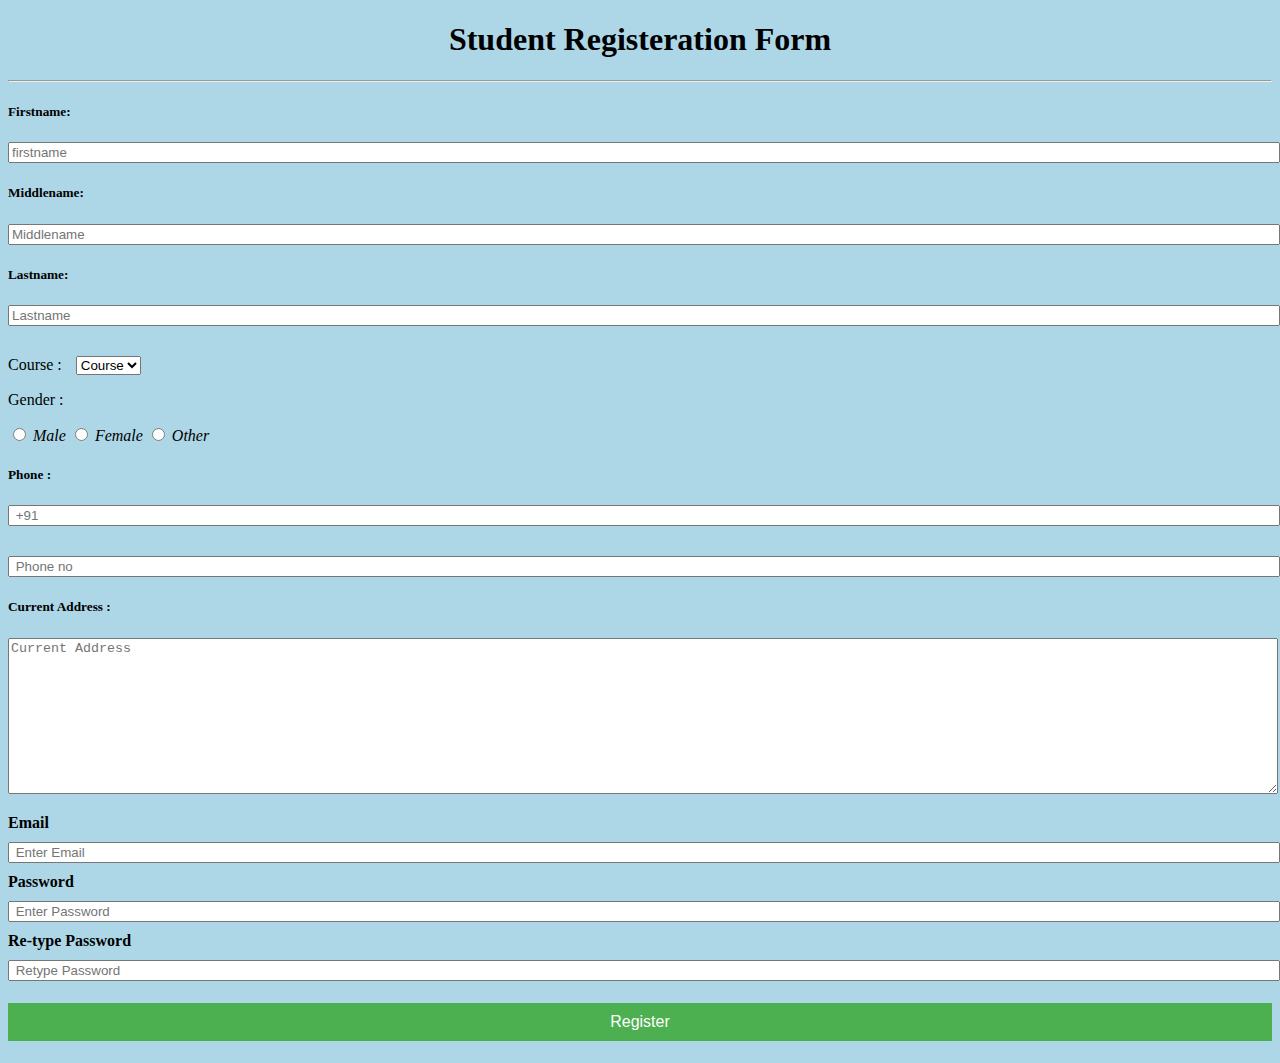
==== execercise/index.html @ 7c7429cb "Execercise1" ====
<!DOCTYPE html>
<html lang="en">
  <head>
    <meta charset="UTF-8" />
    <meta http-equiv="X-UA-Compatible" content="IE=edge" />
    <meta name="viewport" content="width=device-width, initial-scale=1.0" />
    <title>Bài tập về nhà</title>
    
  </head>
  <body style="background-color: #add7e7">
    <center>
      <h1>Student Registeration Form</h1>
    </center>
    <hr />
    <form >
        <h5>Firstname: </h5>
        <input  type="text"  style="width: 100%" height="auto" placeholder="firstname" /> 
        <h5>Middlename: </h5>
        <input  type="text"  style="width: 100%" height="auto" placeholder="Middlename" />
        <h5>Lastname: </h5>
        <input  type="text"  style="width: 100%" height="auto" placeholder="Lastname" />
    </form>
    <div style="margin-top: 30px;">
        <p style="display: inline;" >Course :</p> 
        <select style="margin-left: 10px;">
            <option> Course </option>
            <option> Param </option>
        </select>
    </div>
    
    <div> 
        <p> Gender : </p>
        <input type="radio" name="Sex"> <i> Male </i>
        <input type="radio" name="Sex"> <i> Female </i>
        <input type="radio" name="Sex"> <i> Other </i>
    </div>
    <h5>Phone : </h5>
    <input  type="text"  style="width: 100%" height="auto" placeholder=" +91 " />
    <div style="margin-top: 30px;">
        <input  type="text"  style="width: 100%" height="auto" placeholder=" Phone no " />
    </div>
    <p>
        <h5>Current Address :</h5>
        <textarea cols="100" rows="10" placeholder="Current Address" 
                style="width: 100%; height: auto;" 
        ></textarea>
    </p>
    <div>
        <b style="display: block;">Email</b>
        <input type="email" style="width: 100%; margin-top: 10px ;" height="auto" 
        placeholder=" Enter Email " />
    </div> 
    
    <div>
        <b style="display: block; margin-top: 10px;">Password</b>
        <input type="password" style="width: 100%; margin-top: 10px ;" height="auto" 
        placeholder=" Enter Password " />
    </div>

    <div>
        <b style="display: block; margin-top: 10px;">Re-type Password</b>
        <input type="password" style="width: 100%; margin-top: 10px ;" height="auto" 
        placeholder=" Retype Password " />
    </div>
    <center>
        <h5>
            <form action="/register" method="post">
                <button type="submit" style="background-color: #4CAF50; 
                              color: white; 
                              border: none; 
                              padding: 10px 20px; 
                              text-align: center; 
                              text-decoration: none; 
                              display: inline-block; 
                              font-size: 16px; 
                              width: 100%;">
                  Register
                </button>
              </form>
              

        </h5>
    </center>


  </body>
</html>
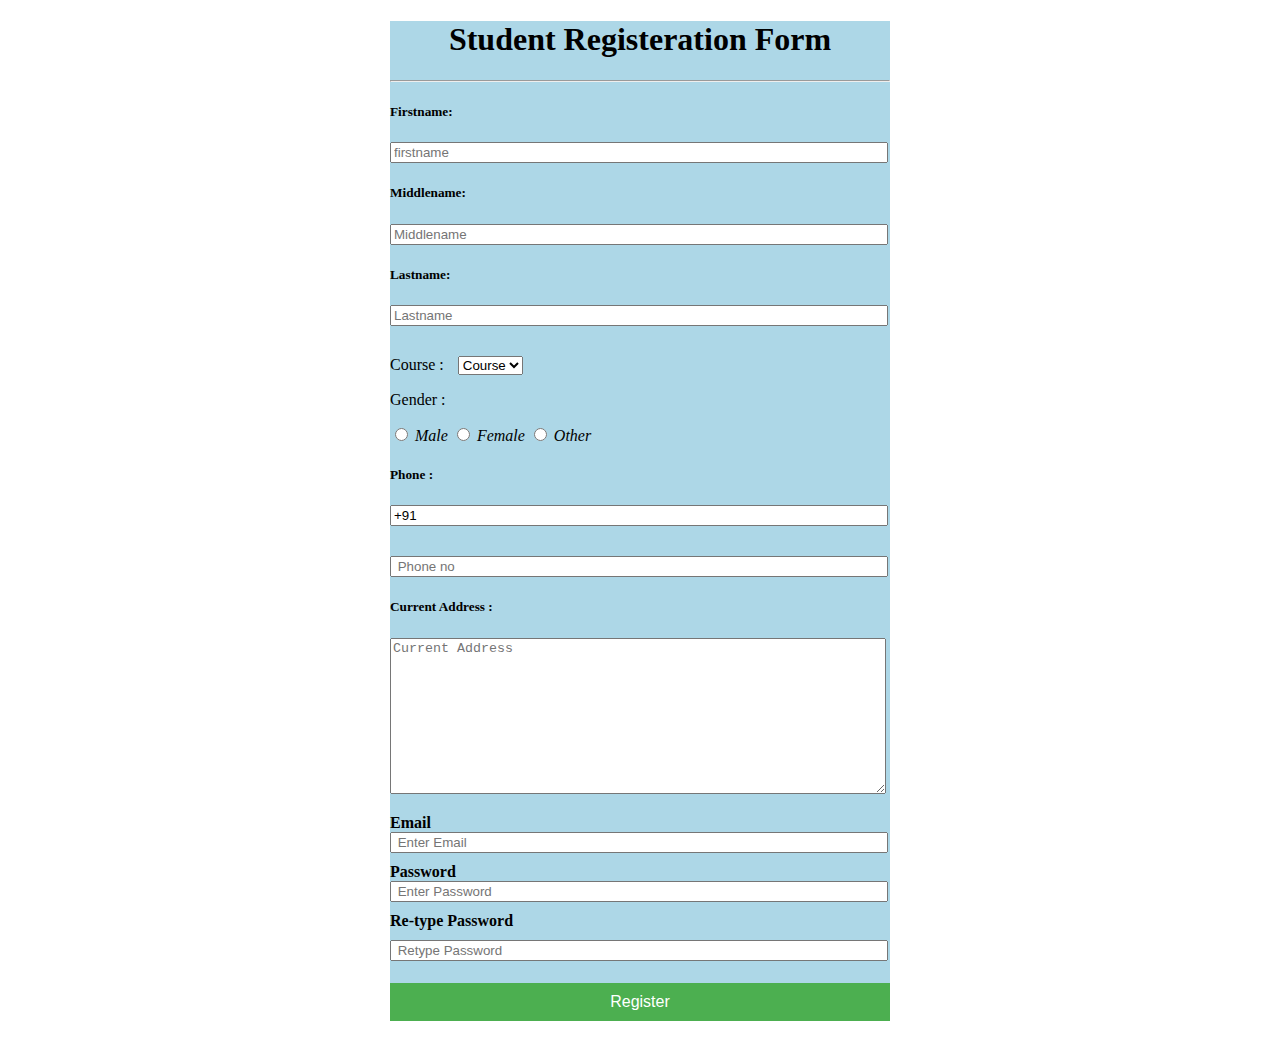
==== commit f8b187df: "lession 10" ====
--- a/execercise/index.html
+++ b/execercise/index.html
@@ -7,64 +7,78 @@
     <title>Bài tập về nhà</title>
     
   </head>
-  <body style="background-color: #add7e7">
+  <style>
+    .cointainer{
+        width: 500px;
+        height: auto;
+        border: 10px white ;
+        margin: auto;
+        text-decoration: none;
+        background-color: #add7e7;
+        padding: none;
+        border-width: none;
+    }
+   
+  </style>
+
+<body >
+    <div class="cointainer" >
     <center>
-      <h1>Student Registeration Form</h1>
-    </center>
-    <hr />
-    <form >
+            <h1>Student Registeration Form</h1>
+        </center>
+        <hr />
+        <form action="/handle-form" method="POST"> 
         <h5>Firstname: </h5>
-        <input  type="text"  style="width: 100%" height="auto" placeholder="firstname" /> 
+        <input  name="firstname" type="text"  style="width: 98%;" height="auto" placeholder="firstname" /> 
         <h5>Middlename: </h5>
-        <input  type="text"  style="width: 100%" height="auto" placeholder="Middlename" />
+        <input name="middlename"  type="text"  style="width: 98%;" height="auto" placeholder="Middlename" />
         <h5>Lastname: </h5>
-        <input  type="text"  style="width: 100%" height="auto" placeholder="Lastname" />
-    </form>
-    <div style="margin-top: 30px;">
-        <p style="display: inline;" >Course :</p> 
-        <select style="margin-left: 10px;">
-            <option> Course </option>
-            <option> Param </option>
-        </select>
-    </div>
-    
-    <div> 
-        <p> Gender : </p>
-        <input type="radio" name="Sex"> <i> Male </i>
-        <input type="radio" name="Sex"> <i> Female </i>
-        <input type="radio" name="Sex"> <i> Other </i>
-    </div>
-    <h5>Phone : </h5>
-    <input  type="text"  style="width: 100%" height="auto" placeholder=" +91 " />
-    <div style="margin-top: 30px;">
-        <input  type="text"  style="width: 100%" height="auto" placeholder=" Phone no " />
-    </div>
-    <p>
-        <h5>Current Address :</h5>
-        <textarea cols="100" rows="10" placeholder="Current Address" 
-                style="width: 100%; height: auto;" 
-        ></textarea>
-    </p>
-    <div>
+        <input name="lastname" type="text"  style="width: 98%;" height="auto" placeholder="Lastname" />
+        
+        <div style="margin-top: 30px;">
+            <p style="display: inline;" >Course :</p> 
+            <select style="margin-left: 10px;">
+                <option> Course </option>
+                <option> Param </option>
+            </select>
+        </div>
+        
+        <div> 
+            <p> Gender : </p>
+            <input type="radio" name="Sex"> <i> Male </i>
+            <input type="radio" name="Sex"> <i> Female </i>
+            <input type="radio" name="Sex"> <i> Other </i>
+        </div>
+        <h5>Phone : </h5>
+        <input  type="tel"  style="width: 98%;" height="auto" value="+91" /> 
+        <div style="margin-top: 30px;">
+            <input  type="tel"  style="width: 98%;" height="auto" placeholder=" Phone no " />
+        </div>
+        <p>
+            <h5>Current Address :</h5>
+            <textarea cols="100" rows="10" placeholder="Current Address" 
+            style="width: 98%;"; height: auto; 
+            ></textarea>
+        </p>
+        <div>
         <b style="display: block;">Email</b>
-        <input type="email" style="width: 100%; margin-top: 10px ;" height="auto" 
+        <input type="email" style="width: 98%;"; margin-top: 10px ; height="auto" 
         placeholder=" Enter Email " />
     </div> 
     
     <div>
         <b style="display: block; margin-top: 10px;">Password</b>
-        <input type="password" style="width: 100%; margin-top: 10px ;" height="auto" 
+        <input type="password" style="width: 98%;"; margin-top: 10px ; height="auto" 
         placeholder=" Enter Password " />
     </div>
-
+    
     <div>
         <b style="display: block; margin-top: 10px;">Re-type Password</b>
-        <input type="password" style="width: 100%; margin-top: 10px ;" height="auto" 
+        <input type="password" style="width: 98%; margin-top: 10px ;" height="auto" 
         placeholder=" Retype Password " />
     </div>
     <center>
         <h5>
-            <form action="/register" method="post">
                 <button type="submit" style="background-color: #4CAF50; 
                               color: white; 
                               border: none; 
@@ -76,12 +90,12 @@
                               width: 100%;">
                   Register
                 </button>
-              </form>
-              
+                
 
-        </h5>
+            </h5>
     </center>
+</form>
 
-
-  </body>
+</div>  
+</body>
 </html>
